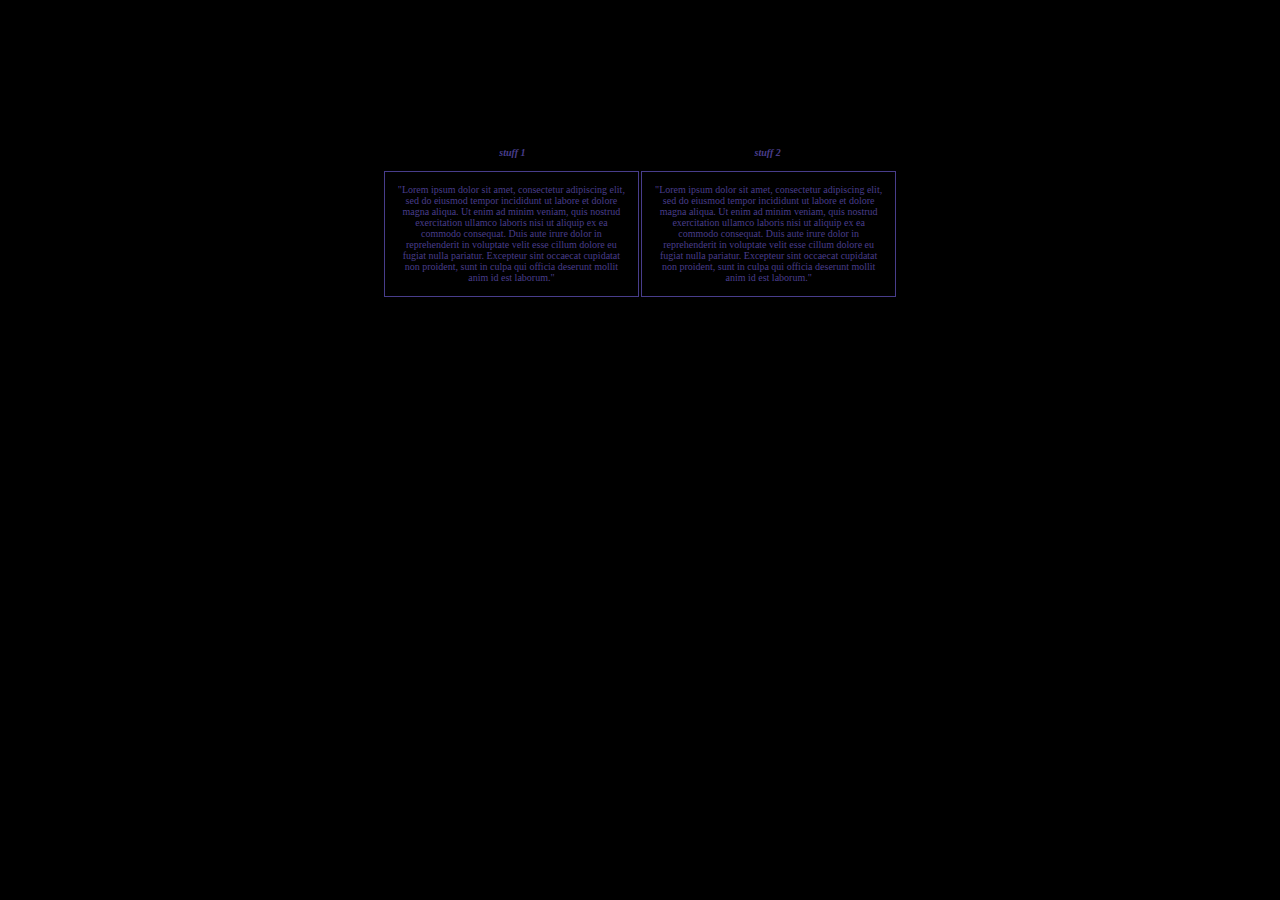
==== more.html @ 8bc70b66 "la till en sida, overall improvements" ====
﻿
<head>
    <title>4security</title>
    <link rel="stylesheet" href="theme.css">
</head>
<body>
    <div id="spacer"></div>
    <div id="parent"></div>
    <h4 id="underrubrik">stuff 1</h4>
    <h4 id="underrubrik">stuff 2</h4>
    <div id="parent"></div>
    <p id="child">"Lorem ipsum dolor sit amet, consectetur adipiscing elit, sed do eiusmod tempor incididunt ut labore et dolore magna aliqua. Ut enim ad minim veniam, quis nostrud exercitation ullamco laboris nisi ut aliquip ex ea commodo consequat. Duis aute irure dolor in reprehenderit in voluptate velit esse cillum dolore eu fugiat nulla pariatur. Excepteur sint occaecat cupidatat non proident, sunt in culpa qui officia deserunt mollit anim id est laborum."</p>
    <p id="child">"Lorem ipsum dolor sit amet, consectetur adipiscing elit, sed do eiusmod tempor incididunt ut labore et dolore magna aliqua. Ut enim ad minim veniam, quis nostrud exercitation ullamco laboris nisi ut aliquip ex ea commodo consequat. Duis aute irure dolor in reprehenderit in voluptate velit esse cillum dolore eu fugiat nulla pariatur. Excepteur sint occaecat cupidatat non proident, sunt in culpa qui officia deserunt mollit anim id est laborum."</p>
</body>
---- theme.css ----
body {
    font-family: Consolas;
    font-size: x-small;
    background-color: black;
    color: darkslateblue;
    text-align: center;
}

a {
    text-decoration: wavy;
    /* f�r att f� bort underlines (ghetto) */
}

img {
    max-width: 20%;
    height: auto;
    -webkit-filter: drop-shadow(0px 0px 10px rgb(255, 255, 255));
    filter: drop-shadow(0px 0px 10px rgb(255, 255, 255));
    animation: ease-in 500ms svg;
}

#top {
    padding-top: 0%;
}

#main {
    animation: ease-in 500ms smooth;
    animation-delay: 200ms;
}

#easein {
    animation: ease-in 500ms smooth;
    animation-delay: 300ms;
}

#morelinks {
    color: darkslateblue;
    border-style: solid;
    border-width: 1px;
    border-color: rgb(0, 0, 0);
    border-bottom-color: darkslateblue;
    animation: ease-in 500ms line;
    animation-delay: 400ms;
}

/*      more sidan      */

#spacer { padding-top: 10%; }
#parent { white-space: nowrap; }

#underrubrik {
    animation: ease-in 500ms smooth;
    font-style: italic;
    display: inline-block;
    margin: auto;
    width: 18%;
    text-align: center;
    padding: 1%;
}

#child {
    padding: 1%;
    border: 1px;
    border-color: darkslateblue;
    border-width: 1px;
    border-style: solid;
    display: inline-block;
    margin: auto;
    width: 18%;
}

@keyframes smooth {
    0% {
        color: rgb(0, 0, 0);
        text-shadow: 0px 0px 0px rgb(0, 0, 0);
    }
    40% {
        color: rgb(255, 255, 255);
        text-shadow: 0px 0px 4px rgb(255, 255, 255);
    }
    100% {
        color: darkslateblue;
        text-shadow: 0px 0px 0px rgb(0, 0, 0);
    }
}

@keyframes line {
    0% {
        border-bottom-color: rgb(0, 0, 0);
        padding-bottom: 10px;
        border-width: 1px;
        
        color: rgb(0, 0, 0);
        text-shadow: 0px 0px 0px rgb(0, 0, 0);
    }

    40% {
        border-width: 2px;

        color: rgb(255, 255, 255);
        text-shadow: 0px 0px 4px rgb(255, 255, 255);
    }

    100% {
        border-bottom-color: darkslateblue;
        padding-bottom: 0px;

        color: darkslateblue;
        text-shadow: 0px 0px 0px rgb(0, 0, 0);
    }
}

@keyframes svg {
    0% {
        -webkit-filter: drop-shadow(0px 0px 0px rgb(0, 0, 0));
        filter: drop-shadow(0px 0px 0px rgb(0, 0, 0));
    }
}
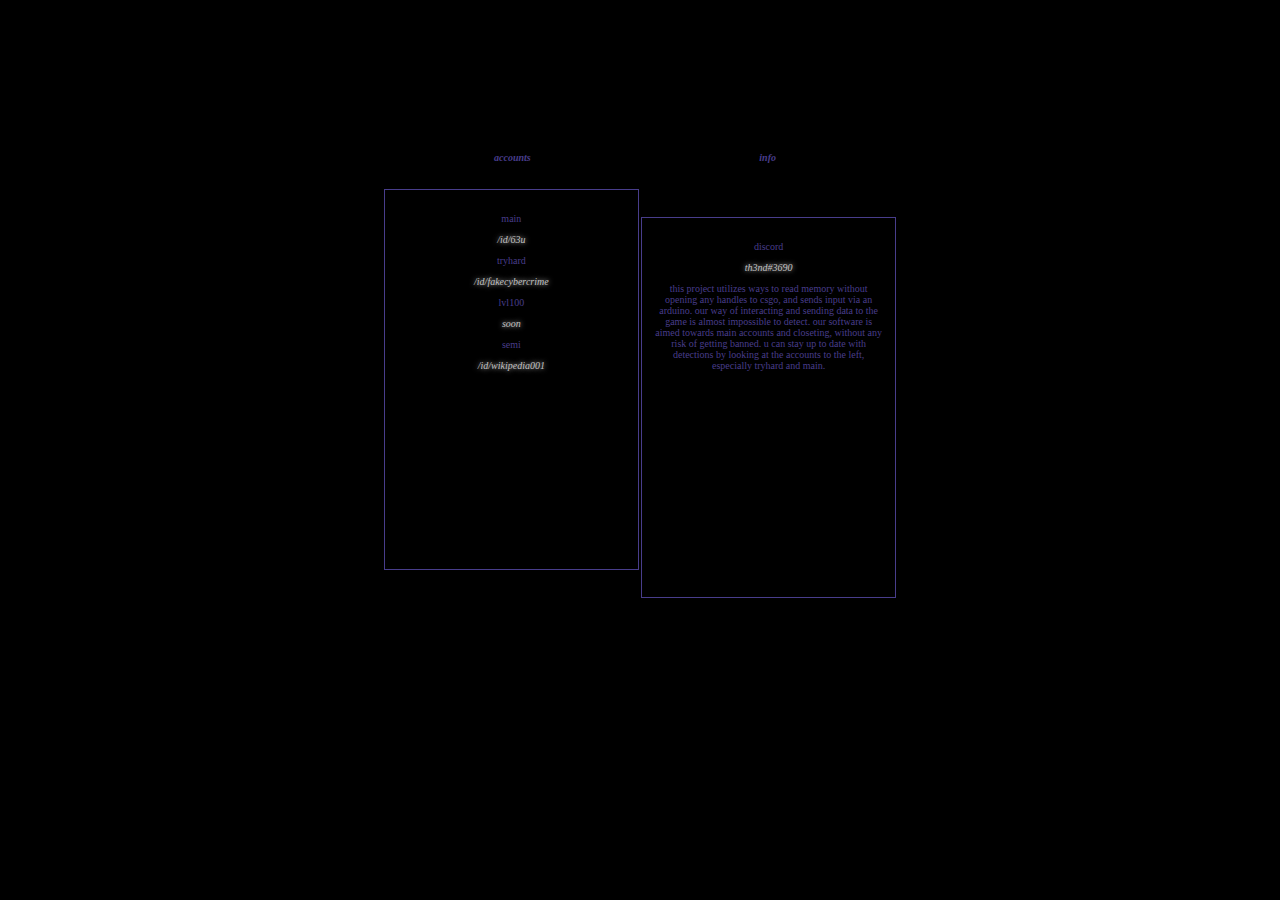
==== commit 2b0bec50: "pls fix spacing" ====
--- a/more.html
+++ b/more.html
@@ -1,14 +1,33 @@
 ﻿
 <head>
-    <title>4security</title>
+    <title>more</title>
     <link rel="stylesheet" href="theme.css">
 </head>
 <body>
     <div id="spacer"></div>
     <div id="parent"></div>
-    <h4 id="underrubrik">stuff 1</h4>
-    <h4 id="underrubrik">stuff 2</h4>
+    <h4 id="underrubrik">accounts</h4>
+    <h4 id="underrubrik">info</h4>
     <div id="parent"></div>
-    <p id="child">"Lorem ipsum dolor sit amet, consectetur adipiscing elit, sed do eiusmod tempor incididunt ut labore et dolore magna aliqua. Ut enim ad minim veniam, quis nostrud exercitation ullamco laboris nisi ut aliquip ex ea commodo consequat. Duis aute irure dolor in reprehenderit in voluptate velit esse cillum dolore eu fugiat nulla pariatur. Excepteur sint occaecat cupidatat non proident, sunt in culpa qui officia deserunt mollit anim id est laborum."</p>
-    <p id="child">"Lorem ipsum dolor sit amet, consectetur adipiscing elit, sed do eiusmod tempor incididunt ut labore et dolore magna aliqua. Ut enim ad minim veniam, quis nostrud exercitation ullamco laboris nisi ut aliquip ex ea commodo consequat. Duis aute irure dolor in reprehenderit in voluptate velit esse cillum dolore eu fugiat nulla pariatur. Excepteur sint occaecat cupidatat non proident, sunt in culpa qui officia deserunt mollit anim id est laborum."</p>
+    <div id="child">
+        <p>main</p>
+        <a id="acc" href=https://steamcommunity.com/id/63u>/id/63u</a>
+        <p>tryhard</p>
+        <a id="acc" href=https://steamcommunity.com/id/fakecybercrime>/id/fakecybercrime</a>
+        <p>lvl100</p>
+        <a id="acc" href=placeholder>soon</a>
+        <p>semi</p>
+        <a id="acc" href=steamcommunity.com/id/wikipedia001>/id/wikipedia001</a>
+    </div>
+    <div id="child">
+        <p>discord</p>
+        <a id="acc">th3nd#3690</a>
+        <p>
+            this project utilizes ways to read memory without opening any handles to csgo, 
+            and sends input via an arduino. 
+            our way of interacting and sending data to the game is almost impossible to detect. 
+            our software is aimed towards main accounts and closeting, without any risk of getting banned. 
+            u can stay up to date with detections by looking at the accounts to the left, especially tryhard and main.
+        </p>
+    </div>
 </body>
--- a/theme.css
+++ b/theme.css
@@ -45,14 +45,14 @@
 
 /*      more sidan      */
 
-#spacer { padding-top: 10%; }
+#spacer { margin-top: 10%; }
 #parent { white-space: nowrap; }
 
 #underrubrik {
     animation: ease-in 500ms smooth;
     font-style: italic;
     display: inline-block;
-    margin: auto;
+    border: 0%;
     width: 18%;
     text-align: center;
     padding: 1%;
@@ -67,6 +67,14 @@
     display: inline-block;
     margin: auto;
     width: 18%;
+    height: 40%;
+    margin: 0%;
+}
+
+#acc {
+    font-style: italic;
+    color: silver;
+    text-shadow: 0px 0px 5px silver;
 }
 
 @keyframes smooth {
@@ -110,6 +118,8 @@
     }
 }
 
+/*      more sidan      */
+
 @keyframes svg {
     0% {
         -webkit-filter: drop-shadow(0px 0px 0px rgb(0, 0, 0));
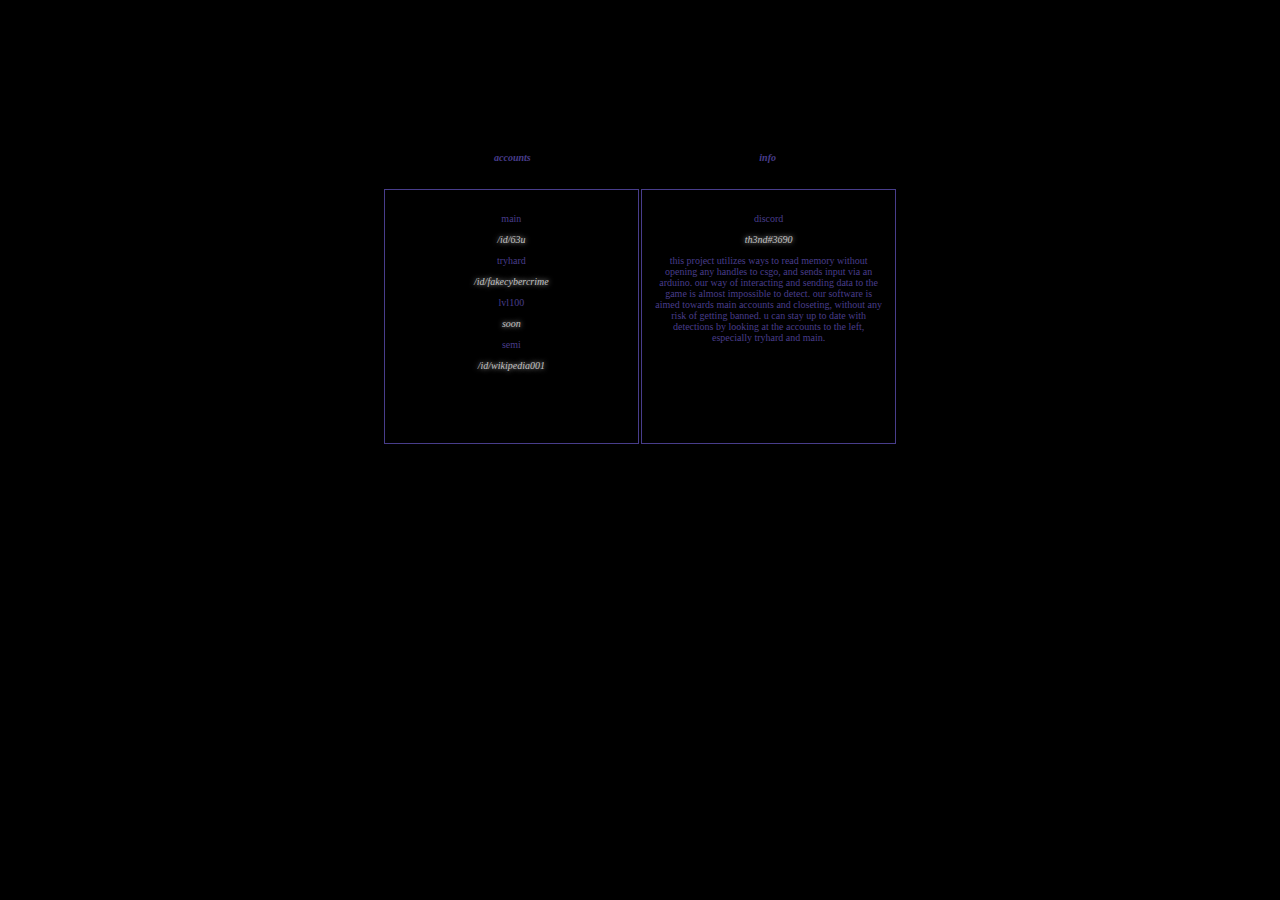
==== commit ccbc9c26: "typ fixat alignment" ====
--- a/more.html
+++ b/more.html
@@ -9,25 +9,26 @@
     <h4 id="underrubrik">accounts</h4>
     <h4 id="underrubrik">info</h4>
     <div id="parent"></div>
-    <div id="child">
-        <p>main</p>
-        <a id="acc" href=https://steamcommunity.com/id/63u>/id/63u</a>
-        <p>tryhard</p>
-        <a id="acc" href=https://steamcommunity.com/id/fakecybercrime>/id/fakecybercrime</a>
-        <p>lvl100</p>
-        <a id="acc" href=placeholder>soon</a>
-        <p>semi</p>
-        <a id="acc" href=steamcommunity.com/id/wikipedia001>/id/wikipedia001</a>
-    </div>
-    <div id="child">
-        <p>discord</p>
-        <a id="acc">th3nd#3690</a>
-        <p>
-            this project utilizes ways to read memory without opening any handles to csgo, 
-            and sends input via an arduino. 
-            our way of interacting and sending data to the game is almost impossible to detect. 
-            our software is aimed towards main accounts and closeting, without any risk of getting banned. 
-            u can stay up to date with detections by looking at the accounts to the left, especially tryhard and main.
-        </p>
+        <div id="child">
+            <p>main</p>
+            <a id="acc" href=https://steamcommunity.com/id/63u>/id/63u</a>
+            <p>tryhard</p>
+            <a id="acc" href=https://steamcommunity.com/id/fakecybercrime>/id/fakecybercrime</a>
+            <p>lvl100</p>
+            <a id="acc" href=placeholder>soon</a>
+            <p>semi</p>
+            <a id="acc" href=https://steamcommunity.com/id/wikipedia001>/id/wikipedia001</a>
+        </div>
+        <div id="child">
+            <p>discord</p>
+            <a id="acc">th3nd#3690</a>
+            <p>
+                this project utilizes ways to read memory without opening any handles to csgo, 
+                and sends input via an arduino. 
+                our way of interacting and sending data to the game is almost impossible to detect. 
+                our software is aimed towards main accounts and closeting, without any risk of getting banned. 
+                u can stay up to date with detections by looking at the accounts to the left, especially tryhard and main.
+            </p>
+        
     </div>
 </body>
--- a/theme.css
+++ b/theme.css
@@ -46,7 +46,11 @@
 /*      more sidan      */
 
 #spacer { margin-top: 10%; }
-#parent { white-space: nowrap; }
+#parent { 
+    vertical-align: top;
+    white-space: nowrap; 
+
+}
 
 #underrubrik {
     animation: ease-in 500ms smooth;
@@ -64,11 +68,12 @@
     border-color: darkslateblue;
     border-width: 1px;
     border-style: solid;
+    vertical-align: middle;
     display: inline-block;
     margin: auto;
     width: 18%;
-    height: 40%;
-    margin: 0%;
+    height: 20%;
+    padding-bottom: 5%;
 }
 
 #acc {
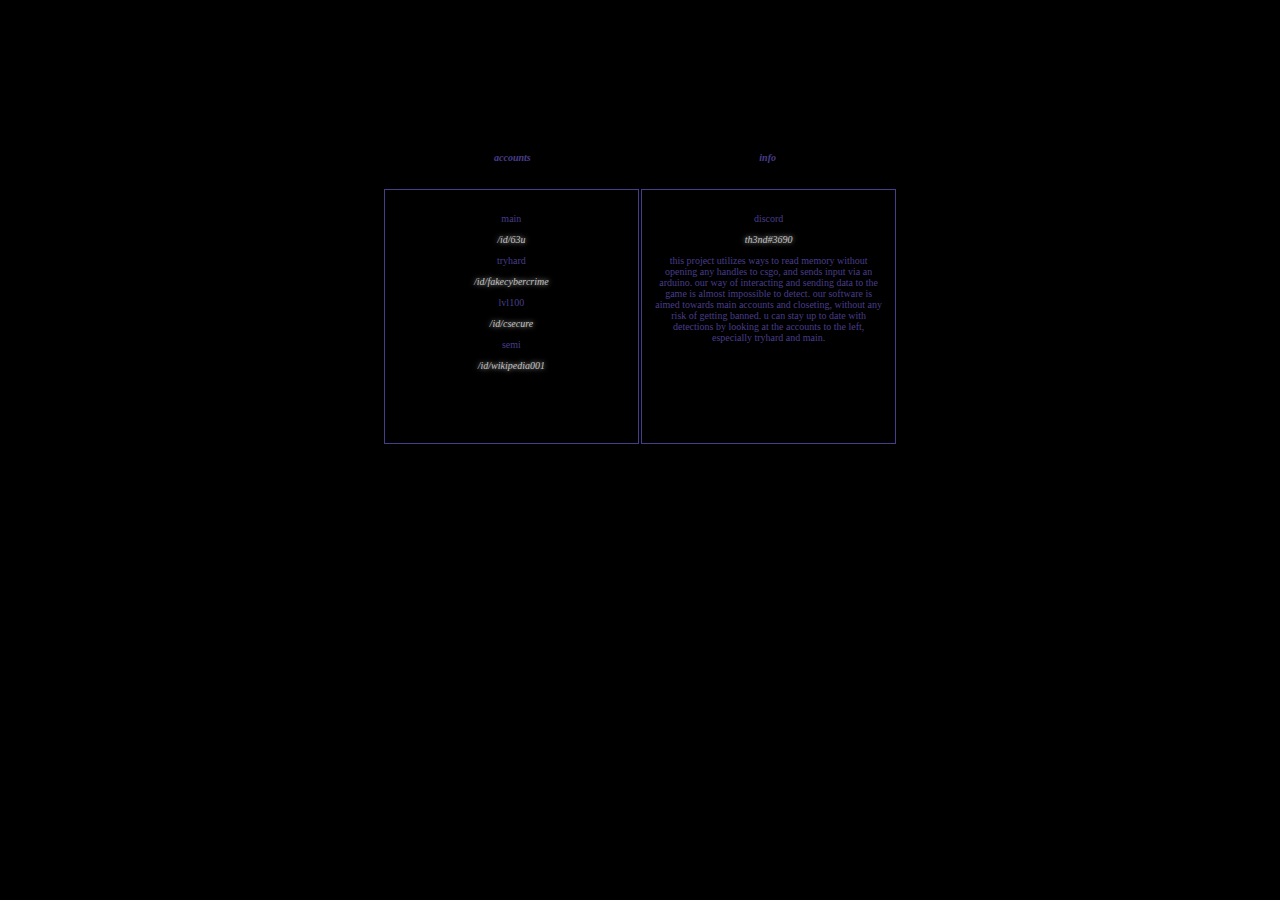
==== commit 6f5c25d3: "Update more.html" ====
--- a/more.html
+++ b/more.html
@@ -5,7 +5,6 @@
 </head>
 <body>
     <div id="spacer"></div>
-    <div id="parent"></div>
     <h4 id="underrubrik">accounts</h4>
     <h4 id="underrubrik">info</h4>
     <div id="parent"></div>
@@ -15,7 +14,7 @@
             <p>tryhard</p>
             <a id="acc" href=https://steamcommunity.com/id/fakecybercrime>/id/fakecybercrime</a>
             <p>lvl100</p>
-            <a id="acc" href=placeholder>soon</a>
+            <a id="acc" href=https://steamcommunity.com/id/csecure>/id/csecure</a>
             <p>semi</p>
             <a id="acc" href=https://steamcommunity.com/id/wikipedia001>/id/wikipedia001</a>
         </div>
